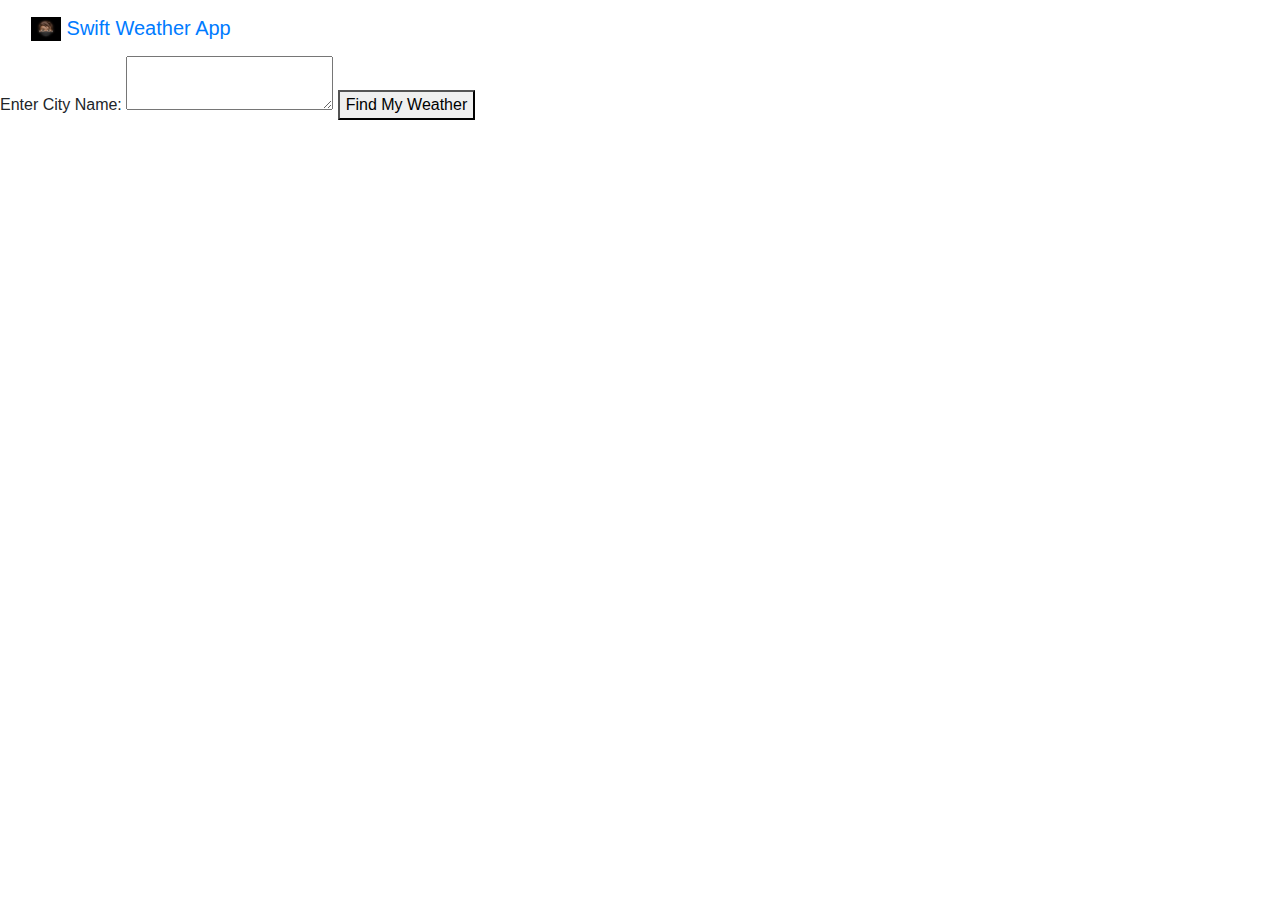
==== templates/index.html @ 6e1ab16a "first commit" ====
<!DOCTYPE html>
<html lang="en">
<head>
    <meta charset="UTF-8">
    <meta http-equiv="X-UA-Compatible" content="IE=edge">
    <meta name="viewport" content="width=device-width, initial-scale=1.0">
    <title>Swift Weather App</title>
    <link rel="stylesheet" href="https://cdn.jsdelivr.net/npm/bootstrap@4.3.1/dist/css/bootstrap.min.css" integrity="sha384-ggOyR0iXCbMQv3Xipma34MD+dH/1fQ784/j6cY/iJTQUOhcWr7x9JvoRxT2MZw1T" crossorigin="anonymous">
</head>
<body>
    <nav class="navbar bg-body-tertiary">
        <div class="container-fluid">
          <a class="navbar-brand" href="#">
            <img src="/static/ProfessionalLogo.png" alt="Logo" width="30" height="24" class="d-inline-block align-text-top">
            Swift Weather App
          </a>
        </div>
      </nav>

    <label for="description">Enter City Name:</label>
    <textarea id="description" name="City"></textarea>
    <a href="weather.html"><button>Find My Weather</button></a>
    <script src="https://code.jquery.com/jquery-3.3.1.slim.min.js" integrity="sha384-q8i/X+965DzO0rT7abK41JStQIAqVgRVzpbzo5smXKp4YfRvH+8abtTE1Pi6jizo" crossorigin="anonymous"></script>
    <script src="https://cdn.jsdelivr.net/npm/popper.js@1.14.7/dist/umd/popper.min.js" integrity="sha384-UO2eT0CpHqdSJQ6hJty5KVphtPhzWj9WO1clHTMGa3JDZwrnQq4sF86dIHNDz0W1" crossorigin="anonymous"></script>
    <script src="https://cdn.jsdelivr.net/npm/bootstrap@4.3.1/dist/js/bootstrap.min.js" integrity="sha384-JjSmVgyd0p3pXB1rRibZUAYoIIy6OrQ6VrjIEaFf/nJGzIxFDsf4x0xIM+B07jRM" crossorigin="anonymous"></script>
</body>
</html>
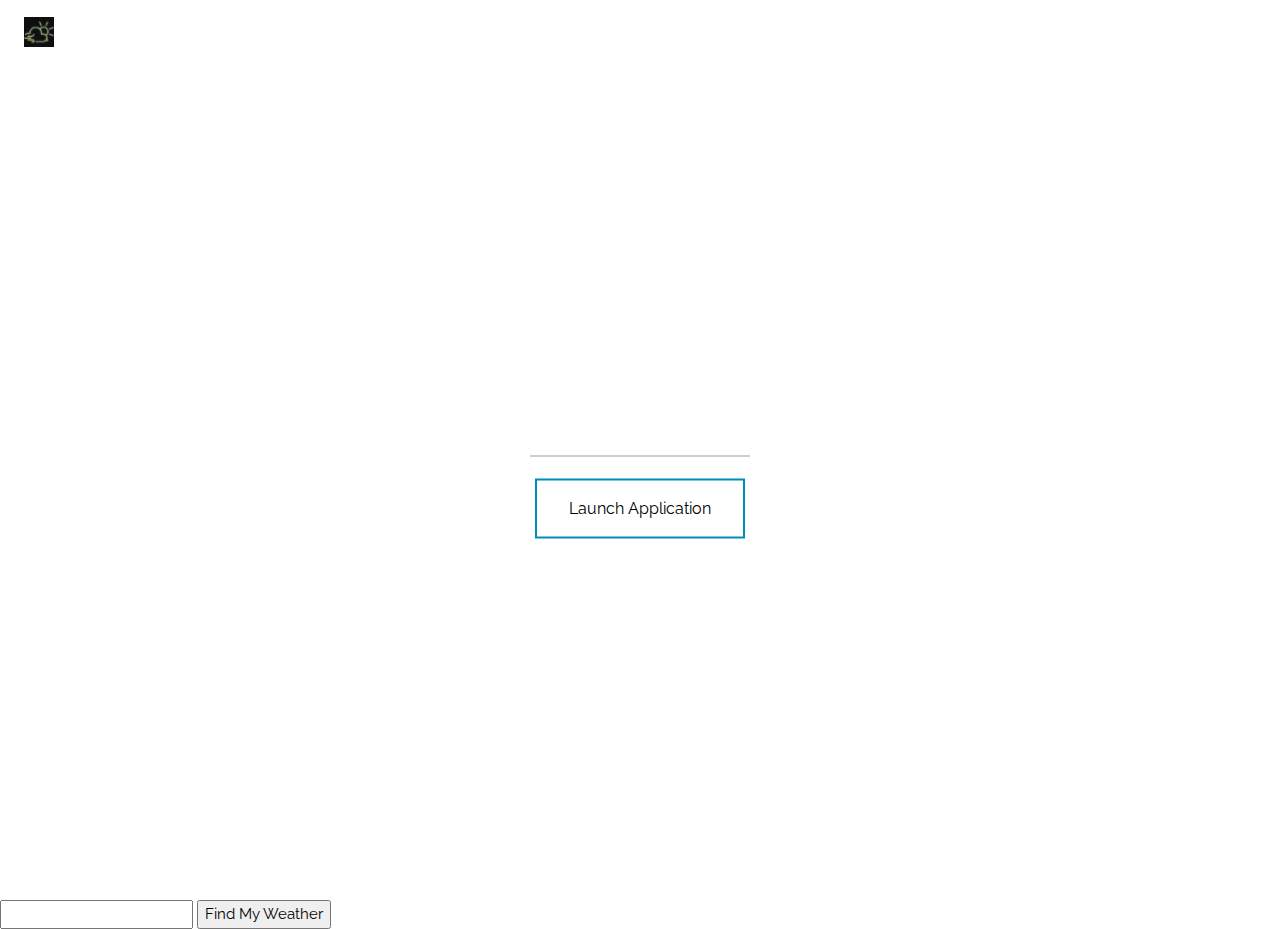
==== commit 76065a27: "second commit" ====
--- a/templates/index.html
+++ b/templates/index.html
@@ -1,27 +1,64 @@
 <!DOCTYPE html>
-<html lang="en">
-<head>
-    <meta charset="UTF-8">
-    <meta http-equiv="X-UA-Compatible" content="IE=edge">
-    <meta name="viewport" content="width=device-width, initial-scale=1.0">
-    <title>Swift Weather App</title>
-    <link rel="stylesheet" href="https://cdn.jsdelivr.net/npm/bootstrap@4.3.1/dist/css/bootstrap.min.css" integrity="sha384-ggOyR0iXCbMQv3Xipma34MD+dH/1fQ784/j6cY/iJTQUOhcWr7x9JvoRxT2MZw1T" crossorigin="anonymous">
-</head>
-<body>
-    <nav class="navbar bg-body-tertiary">
-        <div class="container-fluid">
-          <a class="navbar-brand" href="#">
-            <img src="/static/ProfessionalLogo.png" alt="Logo" width="30" height="24" class="d-inline-block align-text-top">
-            Swift Weather App
-          </a>
-        </div>
-      </nav>
+<html>
+    <head>
+        <title>Swift Weather App</title>
+        <meta charset="UTF-8">
+        <meta name="viewport" content="width=device-width, initial-scale=1">
+        <link rel="stylesheet" href="https://www.w3schools.com/w3css/4/w3.css">
+        <link rel="stylesheet" href="https://fonts.googleapis.com/css?family=Raleway">
+        <style>
+            body,h1 {font-family: "Raleway", sans-serif}
+            body, html {height: 100%}
+            .bgimg {
+                background-image: url('/static/bg_hs.jpg');
+                min-height: 100%;
+                background-position: center;
+                background-size: cover;
+            }
+            .button {
+                border: none;
+                color: white;
+                padding: 16px 32px;
+                text-align: center;
+                text-decoration: none;
+                display: inline-block;
+                font-size: 16px;
+                margin: 4px 2px;
+                transition-duration: 0.4s;
+                cursor: pointer;
+            }
 
-    <label for="description">Enter City Name:</label>
-    <textarea id="description" name="City"></textarea>
-    <a href="weather.html"><button>Find My Weather</button></a>
-    <script src="https://code.jquery.com/jquery-3.3.1.slim.min.js" integrity="sha384-q8i/X+965DzO0rT7abK41JStQIAqVgRVzpbzo5smXKp4YfRvH+8abtTE1Pi6jizo" crossorigin="anonymous"></script>
-    <script src="https://cdn.jsdelivr.net/npm/popper.js@1.14.7/dist/umd/popper.min.js" integrity="sha384-UO2eT0CpHqdSJQ6hJty5KVphtPhzWj9WO1clHTMGa3JDZwrnQq4sF86dIHNDz0W1" crossorigin="anonymous"></script>
-    <script src="https://cdn.jsdelivr.net/npm/bootstrap@4.3.1/dist/js/bootstrap.min.js" integrity="sha384-JjSmVgyd0p3pXB1rRibZUAYoIIy6OrQ6VrjIEaFf/nJGzIxFDsf4x0xIM+B07jRM" crossorigin="anonymous"></script>
-</body>
-</html>+
+            .button2 {
+                background-color: white;
+                color: black;
+                border: 2px solid #008CBA;
+            }
+
+            .button2:hover {
+                background-color: #008CBA;
+                color: white;
+            }
+        </style>
+    </head>
+        <body>
+
+            <div class="bgimg w3-display-container w3-animate-opacity w3-text-white">
+                <div class="w3-display-topleft w3-padding-large w3-xlarge"><img src="/static/logo.png" alt="Logo" width="30" height="30"></div>
+                <div class="w3-display-middle">
+                    <h1 class="w3-jumbo w3-animate-top">Swift Weather App</h1>
+                    <hr class="w3-border-grey" style="margin:auto;width:40%">
+                    <p class="w3-large w3-center"><button class="button button2" onclick="document.location='choose_city.html'">Launch Application</button></p>
+
+                </div>
+                <div class="w3-display-bottomleft w3-padding-large">
+                    Powered by <a href="https://www.w3schools.com/w3css/default.asp" target="_blank">w3.css</a> and <a href="https://en.wikipedia.org/wiki/HTML5" target="_blank">HTML 5</a>
+                </div>
+            </div>
+        </body>
+</html>
+
+
+<form method="POST" action="{{ url_for('update_string') }}">
+    <input type="text" name="user_input">
+    <button type="submit" width="90" height="30">Find My Weather</button>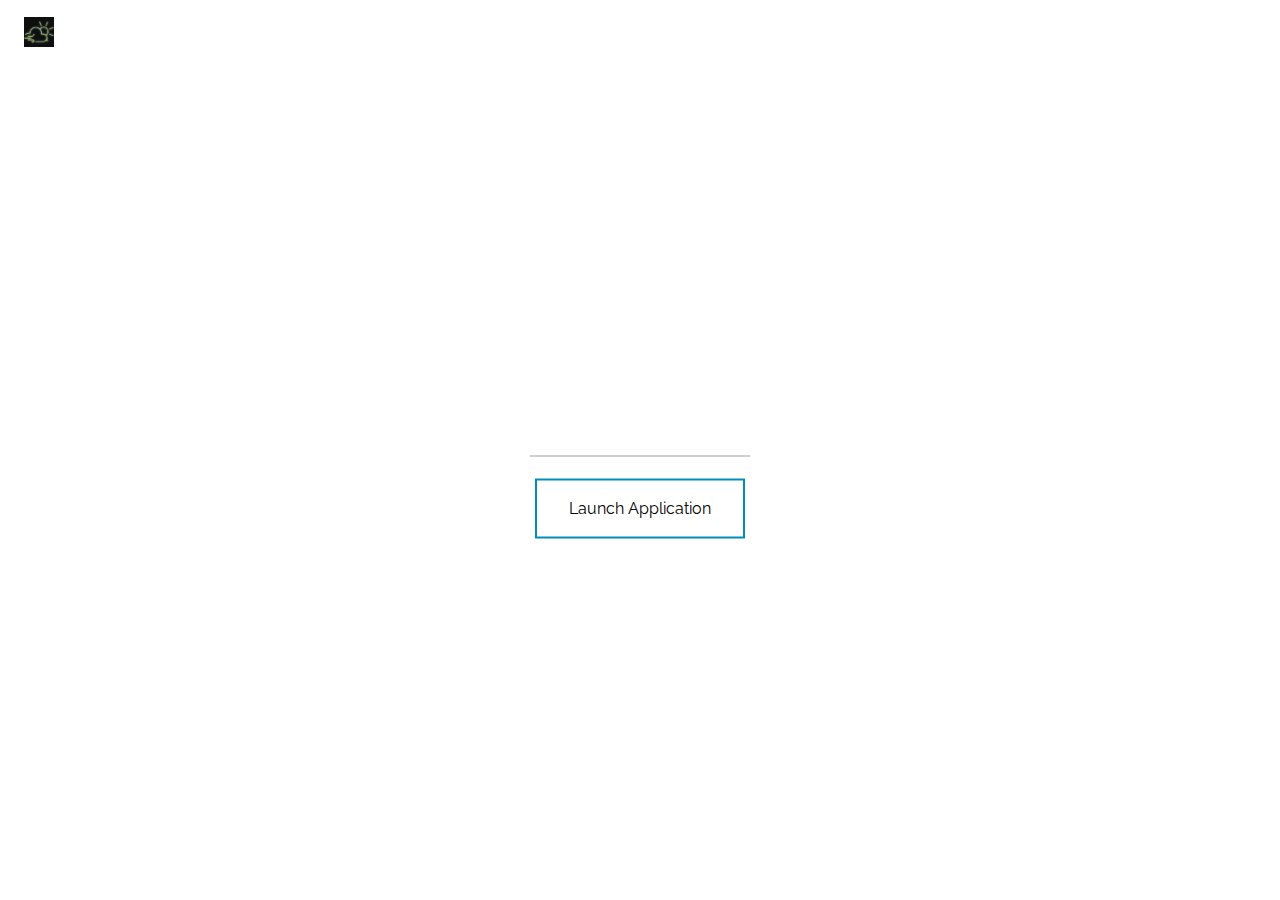
==== commit 1175e82c: "Update index.html" ====
--- a/templates/index.html
+++ b/templates/index.html
@@ -57,8 +57,3 @@
             </div>
         </body>
 </html>
-
-
-<form method="POST" action="{{ url_for('update_string') }}">
-    <input type="text" name="user_input">
-    <button type="submit" width="90" height="30">Find My Weather</button>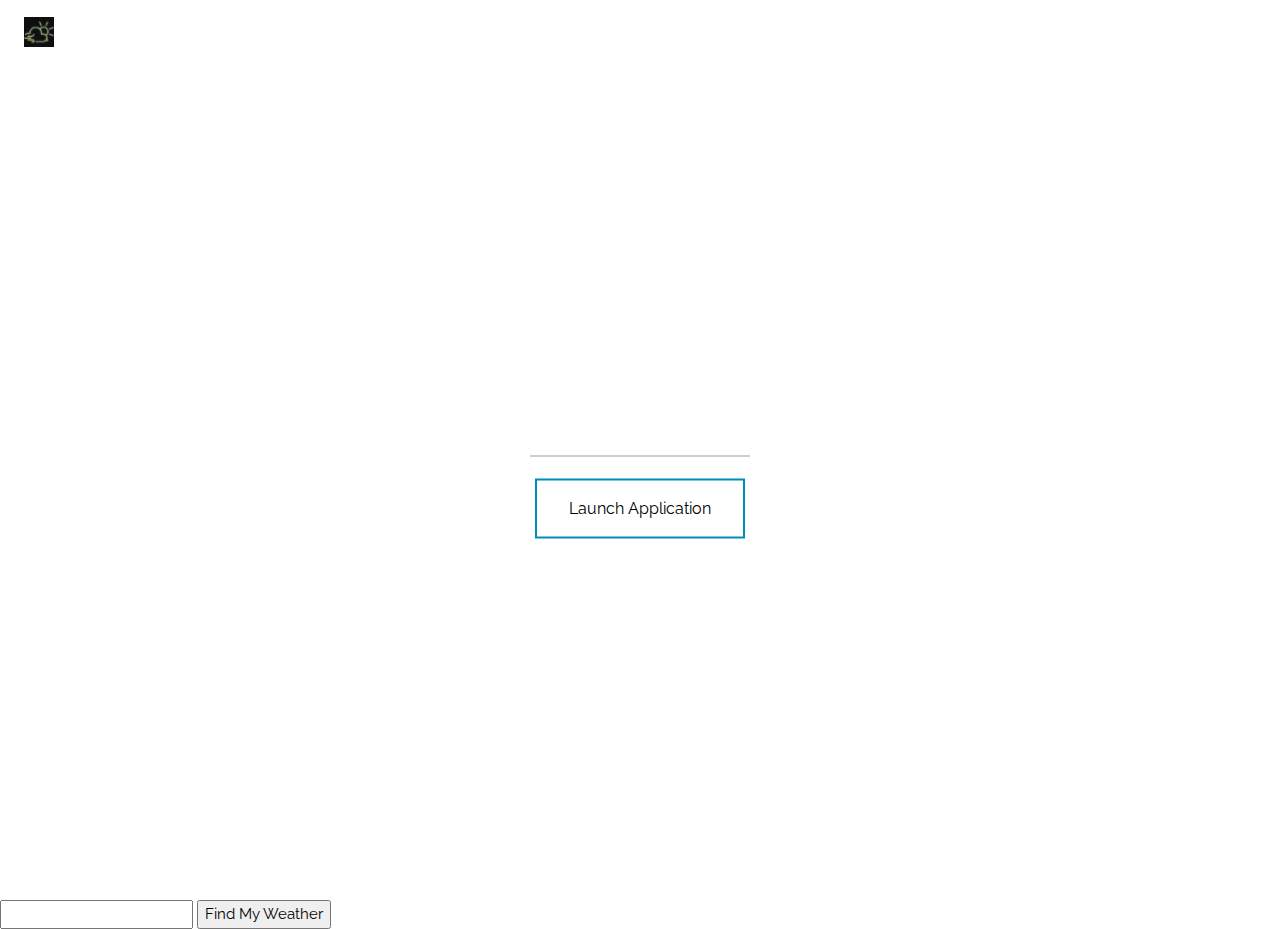
==== commit 36b0bef9: "Add files via upload" ====
--- a/templates/index.html
+++ b/templates/index.html
@@ -57,3 +57,8 @@
             </div>
         </body>
 </html>
+
+
+<form method="POST" action="{{ url_for('update_string') }}">
+    <input type="text" name="user_input">
+    <button type="submit" width="90" height="30">Find My Weather</button>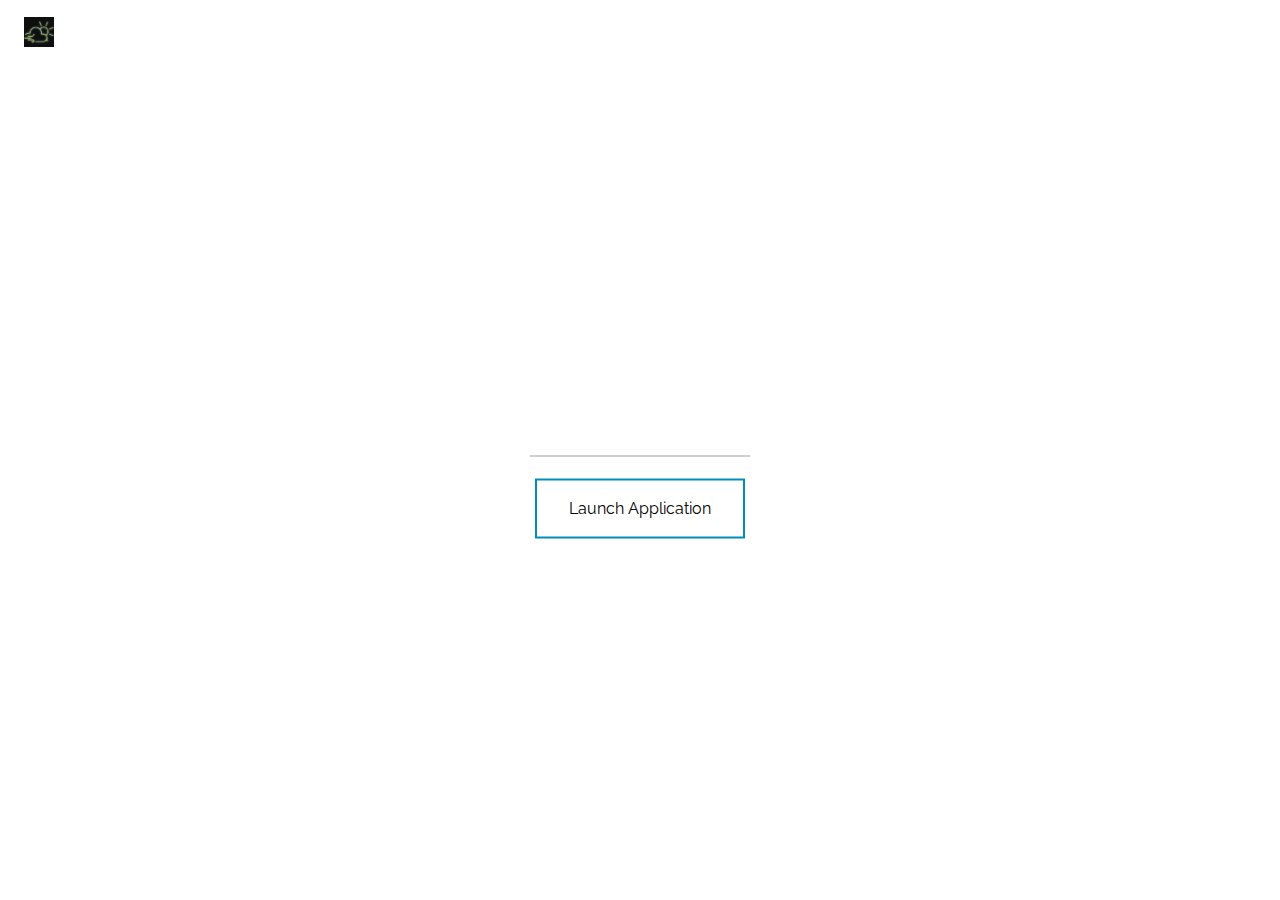
==== commit f5503323: "Add files via upload" ====
--- a/templates/index.html
+++ b/templates/index.html
@@ -56,9 +56,4 @@
                 </div>
             </div>
         </body>
-</html>
-
-
-<form method="POST" action="{{ url_for('update_string') }}">
-    <input type="text" name="user_input">
-    <button type="submit" width="90" height="30">Find My Weather</button>+</html>